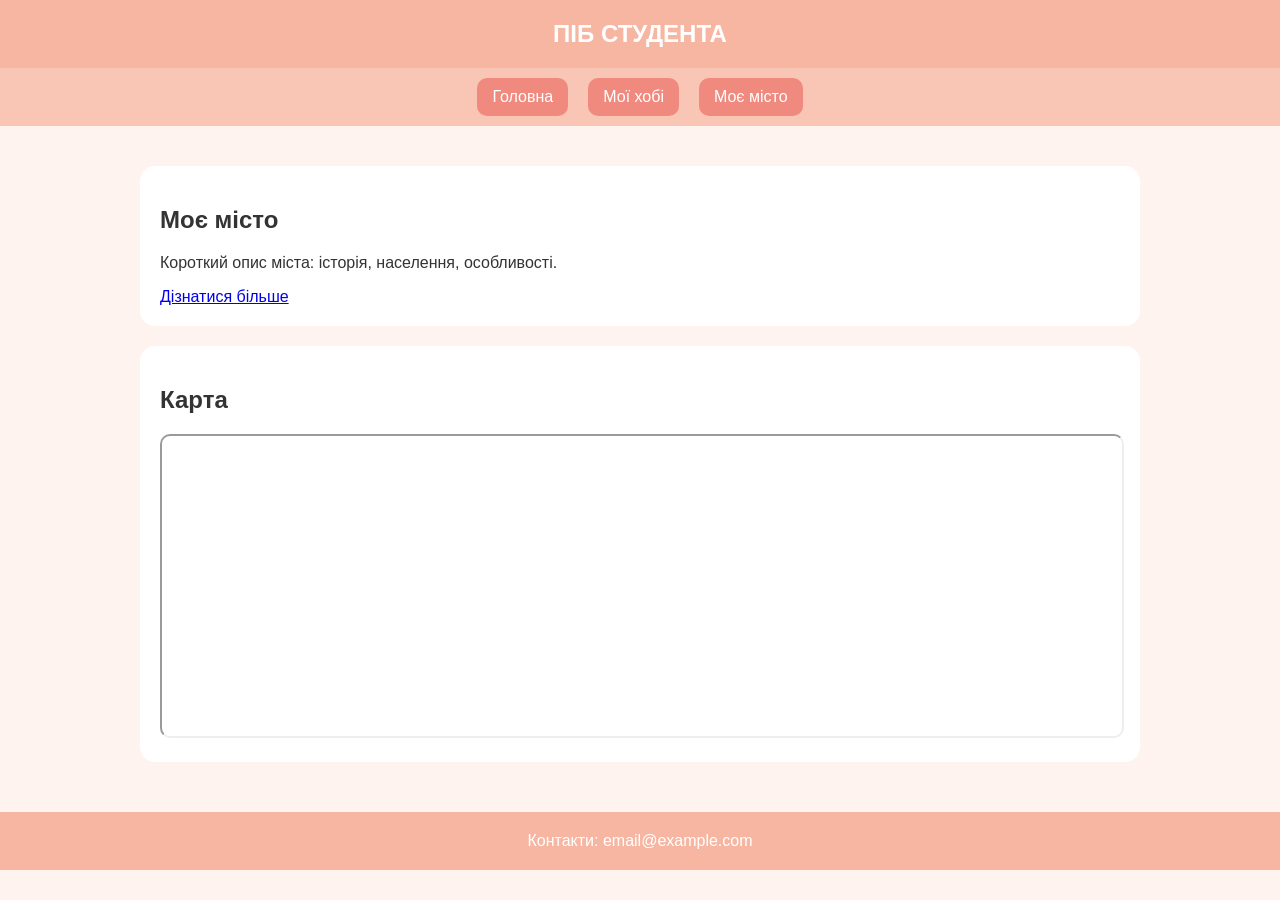
==== city.html @ b7af2ec4 "Add files via upload" ====
<!DOCTYPE html>
<html lang="uk">
<head>
    <meta charset="UTF-8">
    <title>Моє місто</title>
    <link rel="stylesheet" href="style.css">
</head>
<body>

<header>ПІБ СТУДЕНТА</header>

<nav>
    <a href="index.html">Головна</a>
    <a href="hobbies.html">Мої хобі</a>
    <a href="city.html">Моє місто</a>
</nav>

<div class="container">

    <div class="section">
        <h2>Моє місто</h2>
        <p>Короткий опис міста: історія, населення, особливості.</p>
        <a href="https://uk.wikipedia.org" target="_blank">Дізнатися більше</a>
    </div>

    <div class="section">
        <h2>Карта</h2>
        <iframe
            src="https://www.google.com/maps/embed"
            allowfullscreen>
        </iframe>
    </div>

</div>

<footer>
    Контакти: email@example.com
</footer>

</body>
</html>
---- style.css ----
body {
    margin: 0;
    font-family: Arial, sans-serif;
    background: #fff3ef;
    color: #333;
}

header {
    background: #f7b6a2;
    padding: 20px;
    text-align: center;
    font-size: 24px;
    font-weight: bold;
    color: white;
}

nav {
    display: flex;
    justify-content: center;
    background: #f9c6b6;
    padding: 10px;
    gap: 20px;
}

nav a {
    text-decoration: none;
    color: white;
    background: #f08a7e;
    padding: 10px 15px;
    border-radius: 10px;
}

nav a:hover {
    background: #e26f63;
}

.container {
    max-width: 1000px;
    margin: auto;
    padding: 20px;
}

.section {
    background: white;
    padding: 20px;
    margin-top: 20px;
    border-radius: 15px;
}

.gallery {
    display: grid;
    grid-template-columns: repeat(2, 1fr);
    gap: 15px;
}

.gallery img {
    width: 100%;
    border-radius: 10px;
}

footer {
    text-align: center;
    padding: 20px;
    background: #f7b6a2;
    color: white;
    margin-top: 30px;
}
iframe {
    width: 100%;
    height: 300px;
    border-radius: 10px;
}
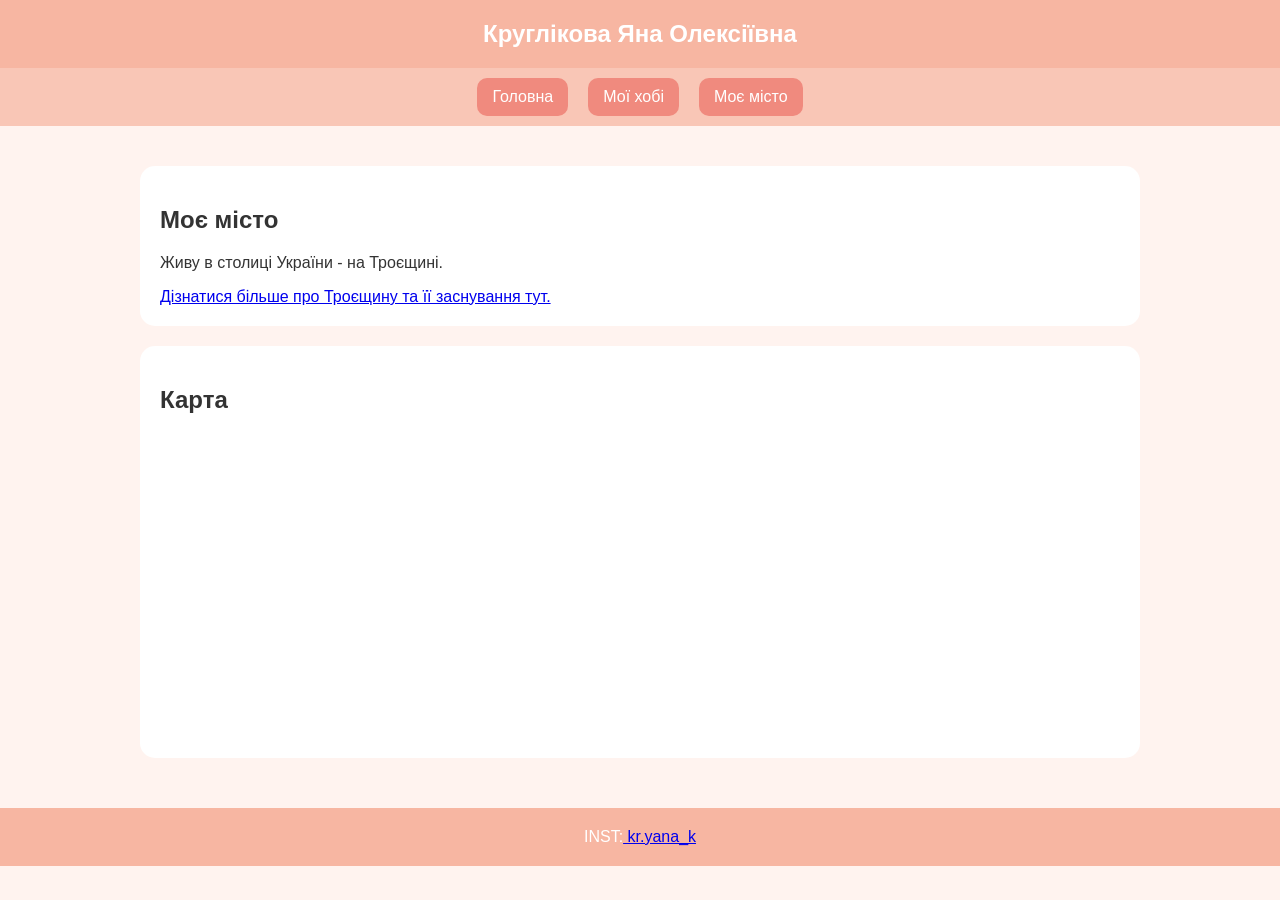
==== commit 359518b0: "Update city.html" ====
--- a/city.html
+++ b/city.html
@@ -7,7 +7,7 @@
 </head>
 <body>
 
-<header>ПІБ СТУДЕНТА</header>
+<header>Круглікова Яна Олексіївна</header>
 
 <nav>
     <a href="index.html">Головна</a>
@@ -19,23 +19,20 @@
 
     <div class="section">
         <h2>Моє місто</h2>
-        <p>Короткий опис міста: історія, населення, особливості.</p>
-        <a href="https://uk.wikipedia.org" target="_blank">Дізнатися більше</a>
+        <p>Живу в столиці України - на Троєщині.</p>
+        <a href="https://www.44.ua/news/3548418/istoria-davnoi-troesini-cikavi-fakti-ta-dobirka-arhivnih-fotografij" target="_blank">Дізнатися більше про Троєщину та її заснування тут.</a>
     </div>
 
     <div class="section">
         <h2>Карта</h2>
-        <iframe
-            src="https://www.google.com/maps/embed"
-            allowfullscreen>
-        </iframe>
+<iframe src="https://www.google.com/maps/embed?pb=!1m18!1m12!1m3!1d68993.84092842431!2d30.58947389784693!3d50.50245736445527!2m3!1f0!2f0!3f0!3m2!1i1024!2i768!4f13.1!3m3!1m2!1s0x40d4d1101cf34fe7%3A0x9d5091b9baa5f66f!2z0KLRgNC-0LXRidC40L3QsCwg0JrQuNC10LIsIDAyMDAw!5e1!3m2!1sru!2sua!4v1777329518869!5m2!1sru!2sua" width="600" height="450" style="border:0;" allowfullscreen="" loading="lazy" referrerpolicy="no-referrer-when-downgrade"></iframe>
     </div>
 
 </div>
 
 <footer>
-    Контакти: email@example.com
+     INST:<a href="https://www.instagram.com/kr.yana_k/"> kr.yana_k</a> 
 </footer>
 
 </body>
-</html>+</html>
